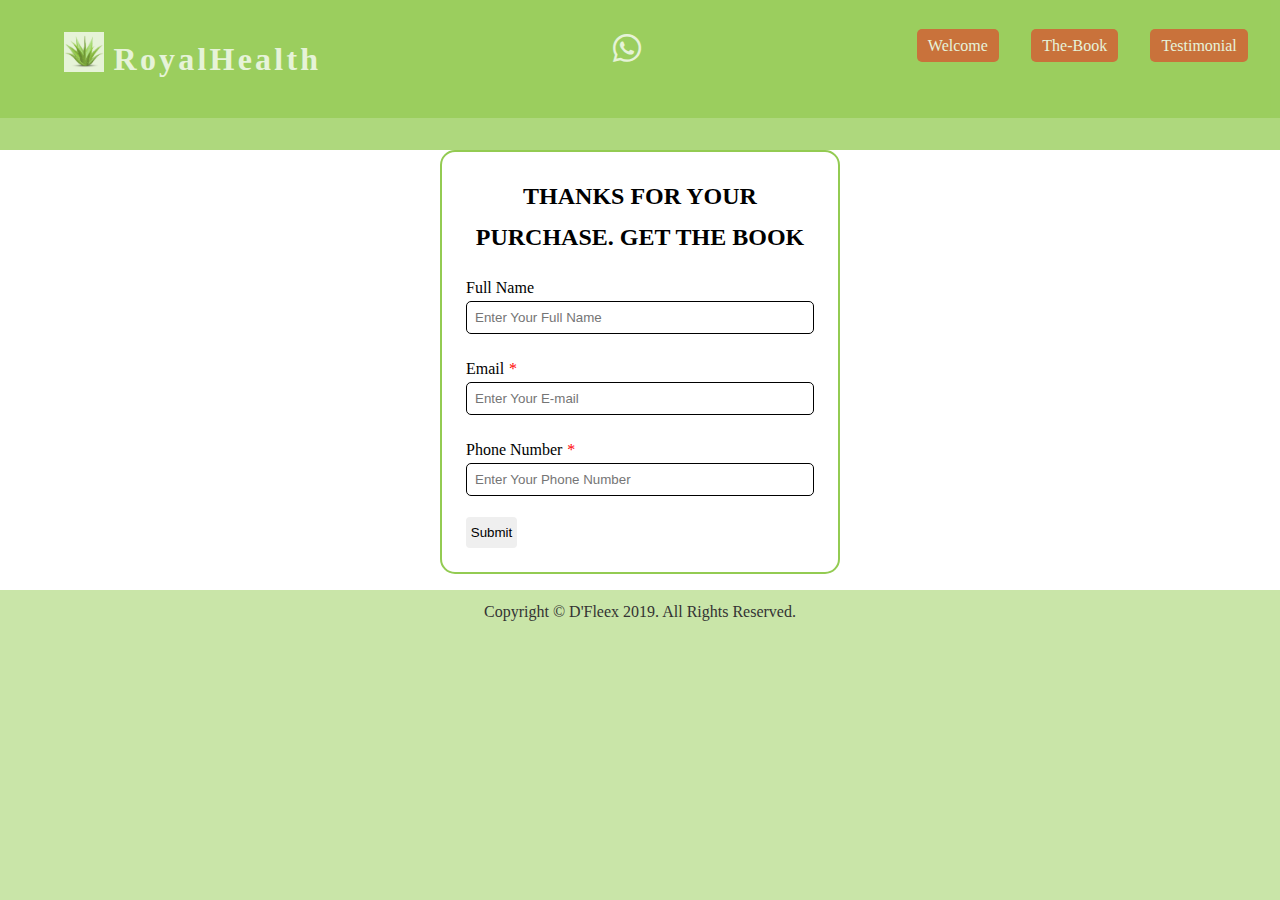
==== form.html @ 1e433793 "added some cool features for payment and success" ====
<!DOCTYPE html>
<html lang="en">
<head>
    <meta charset="UTF-8">
    <meta name="viewport" content="width=device-width, initial-scale=1.0">
    <meta http-equiv="X-UA-Compatible" content="ie=edge">
    <link rel="stylesheet" href="css/style.css">
    <link rel="stylesheet" media="screen and (max-width: 500px) " href="css/mobile.css">
    <link rel="stylesheet" href="css/menu.css">
    <link rel="stylesheet" href="font/css/all.css">
    <link rel="stylesheet" href="font/css/all.min.css">
    <link rel="stylesheet" href="font/css/fontawesome.min.css">
    <link rel="shortcut icon" type="image/x-icon" href="favicon.ico">
    <title>Royal-Health</title>
</head>
<body>

    <div class="menu-wrap">
        <input type="checkbox" class="toggler">
        <div class="hamburger"><div></div></div>
        <div class="menu">
        <div>
            <div>
                <ul>
                    <li><a href="#welcome">Home</a></li>
                    <li><a href="#learn">The-Book</a></li>
                    <li><a href="#testimonial">Testimonial</a></li>
                </ul>
            </div>
        </div>
    </div>
    </div>

    <nav>
        <div id="navbar">
        <!-- <div class="navbar-content"> -->
            <div class="logo"> <img src="./img/aloe vera.jpg" alt=""> <h1>RoyalHealth</h1></div>

            <div class="social">
                <a href="https://wa.me/2347087665232?text=Hello%20Natural%20Health%20I%20am%20interested%20in%20your%20ebook.%20My%20Name%20is%20__%20"><i class="fab fa-whatsapp fa-2x"></i></a>
            </div>
            
            <div class="navv">
                <ul>
                <li><a .btn href="#welcome">Welcome</a></li>
                <li><a .btn href="#learn">The-Book</a></li>
                <li><a .btn href="#testimonial">Testimonial</a></li>
                </ul>
            </div>
        </div>
    </nav>

</head>


<body>
    <div class="formy">
    <form name="contact" method="POST" data-netlify="true">
        <div class="form-wrap">
            <h2>THANKS FOR YOUR PURCHASE. GET THE BOOK</h2>
            <div class="form-group">
                <label class="is-requierd" for="Name">Full Name</label>
                <input type="text" name="name" id="name" placeholder="Enter Your Full Name">
            </div>

            <div class="form-group">
                <label class="is-required" for="Name">Email</label class="is-required">
                <input type="email" name="email" id="email" placeholder="Enter Your E-mail">
            </div>

            <div class="form-group">
                <label class="is-required" for="Name">Phone Number</label>
                <input type="number" name="number" id="number" placeholder="Enter Your Phone Number">
            </div>

            <button class="send"  > <a href="success.html">Submit</a></button>
        </div>
    </form>

    <footer class="footer">
        <p>Copyright &copy; D'Fleex 2019. All Rights Reserved. </p>
    </footer>
</body>
</html>
---- css/style.css ----
:root {
    --colorone: rgba(41, 128, 185, 0.5);
    --colortwo: rgba(230, 38, 20, 0.8);
    --colorthree: rgba(131, 145, 146, 0.5);
    --colorfour: rgba(147, 203, 82, 0.5);
    --width: 1000px;
    --menu-speed: 0.3s
}
/* (75, 139, 59, 0.8) */
/* 147, 203, 82  */

*{
    margin: 0;
    padding: 0;
    box-sizing: border-box;
}

body, html {
    background: var(--colorfour);
    /* opacity: 0.7; */
    line-height: 1.7;
}

a {
    text-decoration: none;
}

/* utility classes */
.container {
    max-width: var(--width);
    /* padding: 2rem; */
    overflow: hidden;
    margin: auto;
    /* display: flex; */
    align-items: center;
    justify-content: flex-start;
    align-content: center;
}

.py-1 {padding: 1rem 0;}
.py-2 {padding: 1.5rem 0;}
.py-3 {padding: 2rem 0;}
.p-1 {padding: 1rem;}
.p-2 {padding: 1.5rem;}
.p-3 {padding: 2rem;}

.m-heading {
    font-size: 2rem;
    padding: .75rem;
}

.m-center {
    text-align: center;

}
#butt {
    display: block;
    text-align: center;   
    letter-spacing: 2rem;
}

.btn{
    display: inline-block ;
    /* color: white; */
    border: none;
    background: #93cb52;
    opacity: 0.7;
    border-radius: 5px;
    padding: .5rem 1rem ;
    margin-top: 1rem;
}

.btn:hover {
    transition: 1s ease-in;
    opacity: 0.7;
    font-size: 1.2rem;
}

.btn a {
    text-align: center;
    align-items: center;
    color: var(--colortwo);
    font-weight: bold;
    padding: .5rem;
    align-content: center;
   
    /* display: inline-block ;
    color: #333;
    border: #333 2px solid;
    padding: .5rem 1rem ; */
    /* text-align: center;
    align-items: center;
    align-content: center; */
    /* margin-top: 1rem; */
}

.reg  {
    align-items: center;
    margin-top: 1rem;
    color: #333;
    text-align: center;
}

.liste {
    list-style: none;
}

.limited {
    text-align: center;
    padding: none;
    color: var(--colortwo);
}

.amount1 {
    text-decoration: line-through double var(--colortwo);    
    background: var(--colorfour);
    padding: .5rem;
    border-radius: 5px;
}

.amount {
    background: var(--colorfour);
    padding: .5rem;
    border-radius: 5px;
}


/* navbar section */
#navbar {
    background: #93cb52;
    color: #fff;
    display: flex;
    /* position: fixed; */
    /* width: 100%; */
    justify-content: space-between;
    top: 0;
    left: 0;
    opacity: 0.7; 
    z-index: 1; 
}

#navbar .logo {
    display: flex;
    align-content: center;
    justify-content: center;
    padding: 2rem 4rem;
    letter-spacing: .2rem;
    color: var(--colortwo);
}

#navbar .logo img {
    width: 40px;
    height: 40px;
    margin-right: .6rem;
}

#navbar .logo h1 {
    color: #fff;
    /* font-size: 2rem; */
}

#navbar ul {
    color: #fff;
    display: flex;
    padding: 1rem;
}

#navbar ul li {
    text-decoration: none;
    list-style: none;
    padding: 1rem;
    color:#fff;
}

#navbar ul li a {
    background: var(--colortwo);
    color: #fff;
    padding: 0.5rem .7rem;
    text-align: center;
    cursor: pointer;
    border-radius: 5px;
}

#navbar ul li a:hover {
    font-size: 1.1rem;
    background: #fff;
    color: var(--colortwo);
}

#navbar .social {    
    display: flex;
    /* text-align: center; */
    justify-content: center;
    justify-items: center;
    align-content: center;
    padding: 2rem;
    letter-spacing: 1rem;
    /* margin: 1rem; */
}

#navbar .social .fa-facebook, .fa-twitter {color: blue;}
#navbar .social .fa-instagram  {color: palevioletred;}
#navbar .social .fa-youtube  {color: red;}

.socials {    
    display: flex;
    /* text-align: center; */
    justify-content: center;
    justify-items: center;
    align-content: center;
    padding: 2rem;
    letter-spacing: 1rem;
    /* margin: 1rem; */

}

.socials .fa-facebook, .fa-twitter {color: blue;}
.social .fa-whatsapp { color: #fff;}


.socials {
    display: none;
}



/* showcase Section */
#showcase {
    background: #333;
    /* background: url('../img/birm.jpg') no-repeat center center/cover; */
    height: 70vh;
    position: relative;
    padding: 2rem;
    color: #fff;
}

#showcase::before {
    content: '';
    position: absolute;
    background: url('../img/mike.jpg') no-repeat center center/cover;
    /* background: var(--colorone); */
    top: 0;
    left: 0;
    right: 0;
    height: 100%;    
    opacity: 0.3;
}

#showcase .showcase-container{
    height: 50vh;
    display: flex;
    /* grid-template-columns: repeat(2, 1fr); */
    padding: 3rem;
    text-align: center;
    align-items: center;
    justify-content: center;
    position: absolute;
}

#showcase .showcase-container .btn {
    margin-top: 1.2rem;
    align-items: center;
}

/* Welcome Section */
#welcome {
    margin: auto;
    max-width: var(--width);
    min-height: 100%;
    padding: 2rem;
    /* position: relative; */
    /* overflow: hidden; */
    /* width: 1000px; */
}

#welcome h3 {
    text-align: center;
    margin-bottom: 1.2rem;
}

#welcome .welcome-book {
    display: flex;
    justify-items: center;
    /* margin-bottom: 2rem; */
}

.welcome-book .book-content {
    width: 50%;
    padding: 0 2rem;
    text-align: justify;
    align-content: center;
} 

.book-content .button {
    margin-bottom: 1rem;
}

.welcome-book .thebook {
    padding: 1rem 0;
    border-top: 1px dashed #fff;
    border-bottom: 1px dashed #fff;
}


.book-img {
    background: url('../img/naturalhealth.jpg')no-repeat center center/cover;
    padding: 2rem 3rem;
    min-height: 600px;
    margin: 2rem .75rem;
    width: 500px;
}


/* The what you will learn section */

#learn {
    color: #333;
    background: #fff;
    overflow: auto;
    padding: 0 2rem;
}

#learn h1 {
    padding-bottom: none;
    margin-bottom: none;
}

#learn .items {

    display: flex;
    flex-wrap: wrap;
    flex-direction: row;
    padding-bottom: 1rem;
    justify-content: space-between;
    align-items: center;
    /* color: #333;
    background: #fff; */
    /* align-items: center; */
}

#learn .items ul li{
    list-style: none;
}

#learn .item {
    margin-bottom: 1rem;
}

#advocate {
    margin: 1rem;
    text-align: center;
}

#advocate ul {
    text-align: justify;
}

#advocate ul li {
    margin-bottom: 1rem;
}


/* Testimonial section */

#testimonial {
    margin: auto;
    overflow: auto;
    background: #fff;
}

.testimonial {
    display: grid;
    grid-template-columns: repeat(2, auto);
    grid-gap: 2rem;
    padding: 1rem 2rem;
}

.testimonials {
    background: var(--colorfour);
    padding: .5rem
}

.testimonials img {
    /* display: block; */
    float: left;
    width: 100px;
    height: 100px;
    border-radius: 50%;
    padding: 1rem;
}

.testimonials .test-speech {
    padding-top: .5rem;
}

/* THE PAYMENT SECTION */

#payment {
    padding: 2rem;
    background: #fff;
    /* border-top: solid 1px #93cb52; */
    margin: auto;
    padding: 2rem;
    text-align: center;
    display: flex;

}

#payment .advert {
    /* margin: auto; */
    padding: 2rem;
    width: 50%;
}

.payments {
    display: block;
    margin: auto;
    align-items: center;
    justify-content: center;
    /* flex-basis: 1; */
    /* background: var(--colorfour); */
}

.pay {
    margin-bottom: 2rem;
    border: 1px solid var(--colortwo);
}

.payments img {
    width: 200px;
    height: 100px;
    background: var(--colorfour);
    margin:  1rem 1rem;
}

.pay h1 {
    text-align: center;
}


.pay button {
    padding: .5rem 1rem;
    color: var(--colortwo);
    font-size: 1.2rem;
    cursor: pointer;
}

/* thank you successful registration page */
.thanks {
    display: flex;
    flex-direction: column;
    height: 500px;
    justify-content: center;
    align-content: center;
    align-items: center;
    text-align: center;
    padding: 2rem;
    animation-name: thank;
    animation-duration: 3s ;
}

@keyframes thank{
    from { opacity: 0;}
    to {opacity: 1;}
}
.footer {
    color: #333;
    background: var(--colorfour);
    padding: .5rem;
    overflow: auto;
    text-align: center;
}




/* styles for form: This style is for form to pop us as a modal */
/* button {
    text-decoration: none;
    color: #333;
}

.modal {
    display: none;
    z-index: 1;
    top: 0;
    left: 0;
    overflow: auto;
    height: 100%;
    width: 100%;
    position: fixed;
    background-color: rgba(131, 145, 146, 0.7);
}

.closeBtn {
    float: right;
    color: rgba(231, 76, 60, 0.5);
    font-size: 1.3rem;
    background-color: #ccc;
    background-size: 100%;
    padding:  0.1rem;
    transform: skewX(150deg);
    cursor: pointer;
}

.closeBtn:hover, .closeBtn:focus {
    font-size: 2rem;
    background-color: red;
    color: #fff;
    animation-name: close;
    animation: 3s ease-in;
}

@keyframes close {
    from { scale: .2;}
    to { scale : .5;}
} */

.formy {
    background: #fff;
}

.forming {
    background: rgba(231, 76, 60, 0.5);
    width: 40%;
    margin: auto;
    /* background: #fff; */
    /* opacity: 0.5; */
    padding-top: 2rem;
}

.form-wrap {
    width: 400px;
    background: white;
    /* position: absolute; */
    margin: auto;
    padding: 1.5rem;
    margin-top: 2rem;
    margin-bottom: 1rem;
    border-radius: 15px;
    border: 2px solid #93cb52;
    /* box-shadow:0 3px 2px 0 rgba(231, 76, 60, 0.5), 3px 0 3px 0 rgba(231, 76, 60, 0.5); */
}

.form-wrap h2 {
    text-align: center;
    margin-bottom: 1rem;
}
.form-group label{
    margin-top: .5rem;
}

.form-group input {
    padding: 8px;
    width: 100%;
    border: 1px solid ;
    border-radius: 5px;
    outline-color: var(--colortwo);
    margin-bottom: 1.3rem;
}

.is-required:after{
    content: '*';
    padding-left: .3rem;
    color: red;
}

.send {
    padding: .5rem .3rem;
    border-radius: 4px;
    border: none;
    color: #333;
    text-decoration: none;
}

.send:hover {
    font-size: 1rem;
    background: rgba(231, 76, 60, 0.5);
}

.send a {
    color: black;
    text-decoration: none;
}

.terms {
    text-align: center;
}

.terms a {
    color: rgba(41, 128, 185, 0.5);
    text-decoration: none;
}

.radio {
    align-items: center;
    margin: auto;
    /* transform: translateX(100px); */
    margin-bottom: 2rem;
}

/* .footer {
    color: #333;
    background: #fff;
    padding: .5rem;
    overflow: hidden;
    text-align: center;
} */

.col-xs-12 { z-index:1; }
---- css/mobile.css ----
@media (min-width: 1000px) and (max-width:1100px) {
    #showcase .showcase-container {
        display: flex;
        flex-direction: row;
        align-items: center;
        justify-content: center;
        text-align: center;

    }
}

/* @media (min-width: 768px) and (max-width:1100px) {
        .menu-wrap .menu {
            display: none;
        }
} */

/* ........................... */
/* Utility Section */
.py-1 {padding: .8rem 0;}
.py-2 {padding: 1rem 0;}
.py-3 {padding: 1.4rem 0;}
.p-1 {padding: .8rem 0;}
.p-2 {padding: 1rem 0;}
.p-3 {padding: 1.4rem 0;}

.m-heading {
    font-size: 1rem;
    padding: .5rem;
}

#butt {
    letter-spacing: 1rem;
}

.btn {
   padding: .3rem .75rem; 
   font-size: .8rem;
}

.btn:hover {
    font-size: 1rem;
}

.btn a {
    padding: .35rem;
}

.reg {
    margin-top: .75rem;
}


/* Navbar Section: This section is about the mobile view navbar less than 500px */
#navbar {
    display: flex;
    justify-content: center;
    align-items: center;
    text-align: center;
}

#navbar .logo {
    padding: 1.6rem;
    /* margin-left: 3rem; */
}

#navbar .logo h1 {
    font-size: 1.2rem;
    letter-spacing: normal;
}


#navbar .logo img {
    width: 20px;
    height: 20px;
    /* margin right: .2rem; */
}


#navbar .social {
    padding: -2rem;
}

.socials {
    display: flex;
    padding: .5rem 0;
}

#navbar ul {
    display: none;
}

/* #navbar ul li {
    padding: 1rem .3rem;
    font-size: .75rem;
}

#navbar ul li a {
    padding: .3rem .5rem;
    cursor: pointer;
} */


#showcase {
    height: 100vh;
    padding: 1rem;
}


#showcase .showcase-container {
    display: flex;
    height: inherit;
    justify-content: center;
    align-items: center;
    text-align: justify;
    align-content: center;
    /* margin: 1.2rem auto; */
    padding: 0 1rem;
}

#showcase .showcase-content  h1, 
#showcase .showcase-content h4 {
    font-size: 1rem;
    text-align: center;
}

#showcase .showcase-content p {
    font-size: .8rem;
}

#welcome .welcome-book{
    display: grid;
    /* grid-template-columns: 2fr; */
    padding: .8rem;
}

.book-img {
    width: 90%;
    min-height: 400px;
    padding: 1rem 1.2rem;
    /* margin-top: 1rem; */
}


.welcome-book .book-content {
    width: 100%;
    padding: .6rem .7rem;
}
 
#testimonial h2 {
    padding-bottom: none;
    margin-bottom: none;
}



.testimonial {
    width: 100%;
    display: block;
    /* grid-template-columns: auto; */
}

.testimonials {
    border: #fff solid 1px;
    margin: 1rem 0;
}

.testimonials:first-child {
    margin-top: none;
}

.testimonials img {
    width: 100px;
    height: 100px;
}

.testimonials .test-speech {
    margin-top: -1rem;
    text-align: center/justify;
}



.testimonials .test-speech h3 {
    padding-bottom: 1rem;
    margin-top: .5rem;
    text-align: center;
    margin-bottom: -1.2rem;
}

#payment {
    margin: 1rem;
    display: block;
}

.payments {
    display: block;
}


#payment .advert img{
    width: 200px;
    height: 300px;
}

/* .menu-wrap {
    width: 100%;
    height: 100%;
} */

.menu-wrap .menu > div {
    position: fixed;
    top: 0;
    left: 0;
    width: 50vw;
    height: 60vw;
    /* margin-top: -15rem; */
    padding: -1rem;
    /* flex: none; */
}

.menu-wrap.menu > div > div {
    max-width: 50vw;
    max-width: 60vw;
}


/* for  screen sizes less than 500px*/

/* @media (max-width: 500px) {
    #navbar {
        flex-direction: rows;
        justify-content: space-evenly;

    }

    div.logo {
        padding: -2rem;
    }

    #navbar .social {
        display: none;
        padding: -2rem;
    }
    
    .socials {
        display: flex;
    }


    Showcase Section
    #showcase {
        height: 100vh;
        display: flex;
        justify-content: center;
        align-content: center;
        text-align: center/justify;
    }

    #showcase h1 {
        padding-top: 4rem;
        font-size: 1.3rem;
    }

    The welcome section
    #welcome {
        height: 100%;
    }

    #welcome .welcome-training{
        display: block;
        flex-direction: column;
        width: 100%;
    }

    #welcome .training-content {
        width: 100%;
    }

    .training-img {
        background: url('../img/about.jpg')no-repeat center center/cover;
        padding: 0 2.5rem;
        height: 200px;
        padding: 2rem;
        margin-bottom: .5rem;
        width: 100%;
    }

    What You will learn section
    #learn h1 {
        font-size: 1.1rem;
    }


    #learn .items {
        display: grid;
        grid-template-columns: repeat(2, auto);
        font-size: .8rem;
    }

    The Testimonial Section
    #testimonial {
        padding: 1.3rem;
    }

    .testimonials > div {
        display: grid;
        grid-template-columns: 1fr;
        width: 100%;
        margin: auto;
        border-bottom: #fff dashed 2px;
    }

    .testimonias > div {
        display: grid;
        grid-template-columns: 1fr;
        width: 100%;
        margin: auto;
        border-bottom: #fff dashed 2px;
    }
    
    .testimonials .box {
        display: none;
    }

    .testimonias .box {
        display: none;
    }

    .testimonials img {
        height: 200px;
        width: 100%;
    }

    .testimonias img {
        height: 200px;
        width: 100%;
    }

    .testimonials .test-speech {
        margin: auto;
        text-align: center/justify;
    }

    .testimonias .test-speech {
        margin: auto;
        text-align: center/justify;
    }

    .testimonials .test-speech h3 {
        text-align: center;
        transform: none;
    }

    .testimonias .test-speech h3 {
        text-align: center;
        transform: none;
    }
}

@media (max-width:320px) {
    #navbar {
        display: flex;
    }   

    #navbar ul {
        margin-top: -3rem;
    }

    #showcase {
        height: 100vh;
        display: inherit;
        width: 100%;
    }

    #showcase .showcase-content{
        padding-top: 7rem;
    }

    #showcase .showcase-container h1 {
        letter-spacing: 0.7;
        display: block;
        text-align: center;
    }

    .footer {
        font-size: .9rem;
    }
} */
---- css/menu.css ----
/* This section is for the whole hamburger menu to open by the side */
.menu-wrap {
    position: fixed;
    left: 0;
    top: 0;
    z-index: 1;
    margin-top: 1.5rem;
}

/* This section is the toggler section which is checked when clicked */
.menu-wrap .toggler {
    position: absolute;
    top: 0;
    left: 0;
    z-index: 2;
    cursor: pointer;
    width: 40px;
    height: 40px;
    opacity: 0;
}

/* This is  the div that the houses three lines of the hamburger */
.menu-wrap .hamburger {
    position: absolute;
    top: 0;
    left: 0;
    z-index: 1;
    width: 50px;
    height: 50px;
    padding: 1rem;
    background: var(--colorfour);
    display: flex;
    align-items: center;
    justify-content: center;
    margin-top: 0.5rem;
}

/* This creates the first line of the hamburger */
.menu-wrap .hamburger > div {
    position: relative;
    flex: none;
    background: #fff;
    display: flex;
    align-items: center;
    justify-content: center;
    width: 100%;
    height: 2px;
    transition: all 0.5s ease;
}

/* This creates the othre two lines before and after */
.menu-wrap .hamburger > div::before, 
.menu-wrap .hamburger > div::after {
    content: '';
    background: inherit;
    width: 100%;
    height: 2px;
    z-index: 1;
    position: absolute;
    top: -8px ;
}

/* This position the line below the midddle one */
.menu-wrap .hamburger >  div::after {
    top: 8px;
}

/* transform lines to rotate 135 degrees */
.menu-wrap .toggler:checked + .hamburger > div {
    transform: rotate(135deg);
}

/* transform  and turn lines into X */
.menu-wrap .toggler:checked + .hamburger > div::before,
.menu-wrap .toggler:checked + .hamburger > div::after {
    top: 0;
    transform: rotate(90deg);
}

/* Rotate on Hover when Checked */
.menu-wrap .toggler:checked:hover + .hamburger > div {
    transform: rotate(360deg);
}

/* Show overlay when checked */
.menu-wrap .toggler:checked ~ .menu {
    visibility: visible;
}

.menu-wrap .toggler:checked ~ .menu > div{
    transform: scale(1);
    transition-duration: var(--menu-speed);
}

.menu-wrap .toggler:checked ~ .menu > div > div {
    opacity: 1;
    /* transition: opacity 0.4s ease 0.4; */
}


/* styling the menu section to show the navbar by the side */
.menu-wrap .menu {
    position: fixed;
    top: 0;
    left: 0;
    width: 100%;
    height: 100%;
    visibility: hidden;
    overflow: hidden;
    display: flex;
    align-items: center;
    justify-content: center;
}


.menu-wrap .menu > div {
    background: var(--colorfour);
    width: 50vw;
    height: 50vw;
    display: flex;
    /* flex: none; */
    padding: 1rem;
    /* margin-top: 15rem; */
    align-items: left;
    justify-content: left;
    transform: scale(0);
    transition: all 0.3s ease;
}

.menu-wrap .menu > div > div {
    /* text-align: center; */
    max-width: 50vw;
    max-height: 50vw;
    opacity: 0;
    transition: opacity 0.4s ease-in-out;
}

.menu-wrap .menu > div > div > ul > li {
    list-style: none;
    /* color: #fff; */
    font-size: 1rem;
    padding: 0.8rem;
}

.menu-wrap .menu > div > div > ul > li a {
    background: var(--colortwo);
    /* background: var(--colortwo); */
    color: #fff;
    padding: 0.5rem .7rem;
    text-align: center;
    cursor: pointer;
    border-radius: 5px;
    transition: color 0.4s ease-in-out;
}

.menu-wrap .menu > div > div > ul > li a:hover {
    color: var(--colortwo);
    background: var(--colorfour);
}

/* This makes the hamburger menu not to display on screen-sizes larger than 768px */
@media (min-width: 768px) {
    .menu-wrap {
        display: none;
    }
}
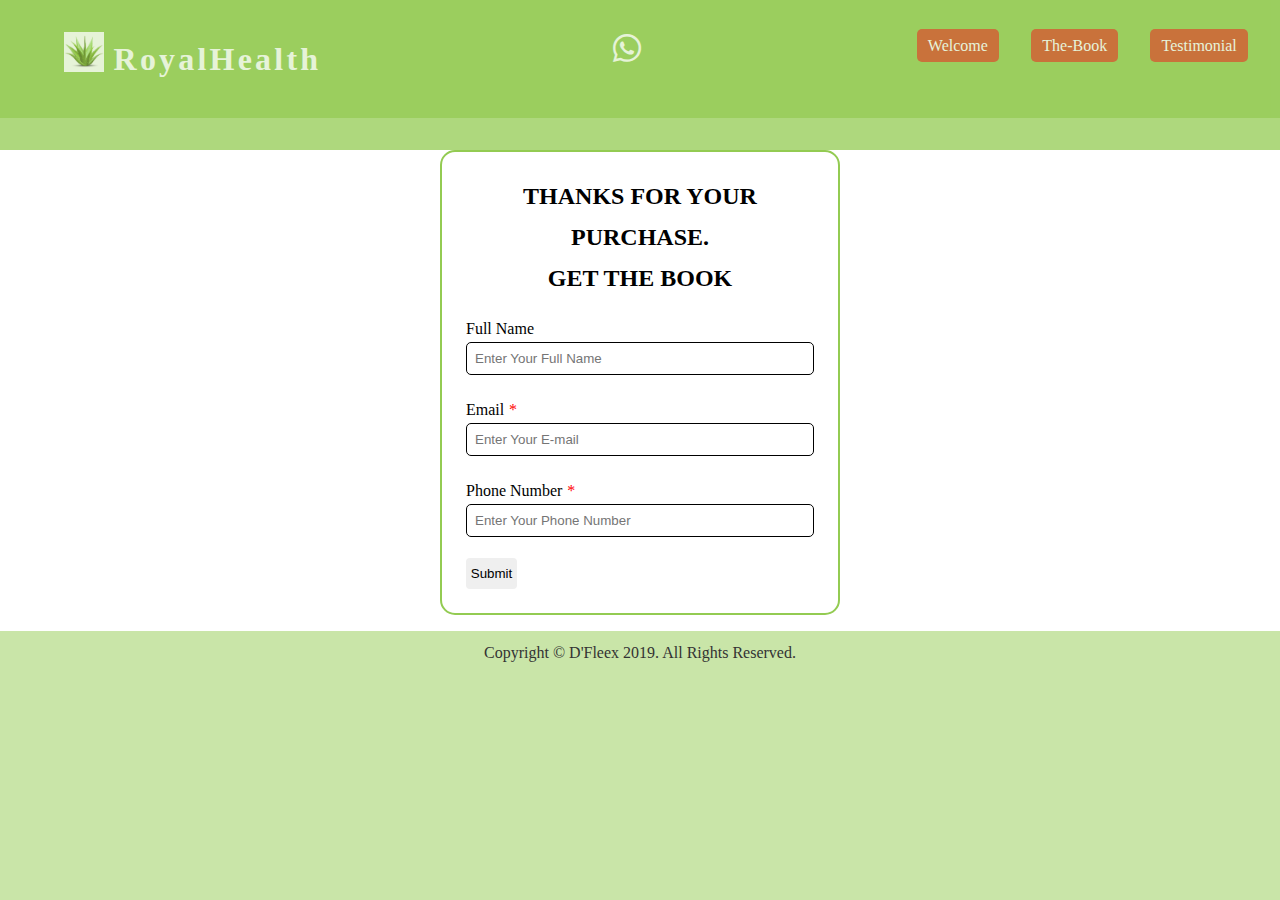
==== commit 529e266b: "added some cool features" ====
--- a/form.html
+++ b/form.html
@@ -55,9 +55,10 @@
 
 <body>
     <div class="formy">
-    <form name="contact" method="POST" data-netlify="true">
+    <form name="contact" method="POST" data-netlify="true" action="/success.html">
         <div class="form-wrap">
-            <h2>THANKS FOR YOUR PURCHASE. GET THE BOOK</h2>
+            <h2>THANKS FOR YOUR PURCHASE. <br>
+                GET THE BOOK</h2>
             <div class="form-group">
                 <label class="is-requierd" for="Name">Full Name</label>
                 <input type="text" name="name" id="name" placeholder="Enter Your Full Name">
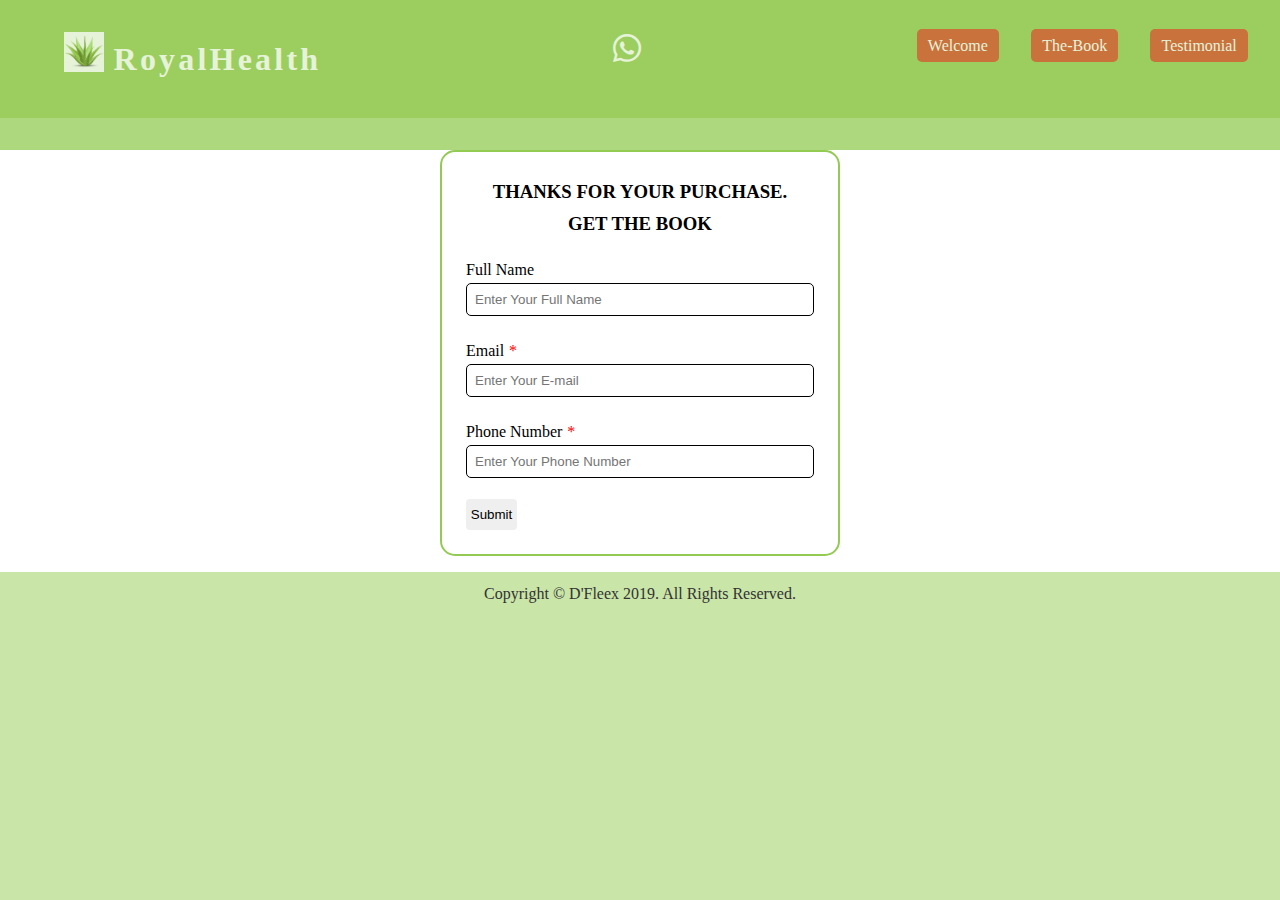
==== commit 4f357f6c: "added cool features" ====
--- a/form.html
+++ b/form.html
@@ -57,8 +57,8 @@
     <div class="formy">
     <form name="contact" method="POST" data-netlify="true" action="/success.html">
         <div class="form-wrap">
-            <h2>THANKS FOR YOUR PURCHASE. <br>
-                GET THE BOOK</h2>
+            <h3>THANKS FOR YOUR PURCHASE. <br>
+                GET THE BOOK</h3>
             <div class="form-group">
                 <label class="is-requierd" for="Name">Full Name</label>
                 <input type="text" name="name" id="name" placeholder="Enter Your Full Name">
--- a/css/style.css
+++ b/css/style.css
@@ -542,7 +542,7 @@
     /* box-shadow:0 3px 2px 0 rgba(231, 76, 60, 0.5), 3px 0 3px 0 rgba(231, 76, 60, 0.5); */
 }
 
-.form-wrap h2 {
+.form-wrap h3 {
     text-align: center;
     margin-bottom: 1rem;
 }
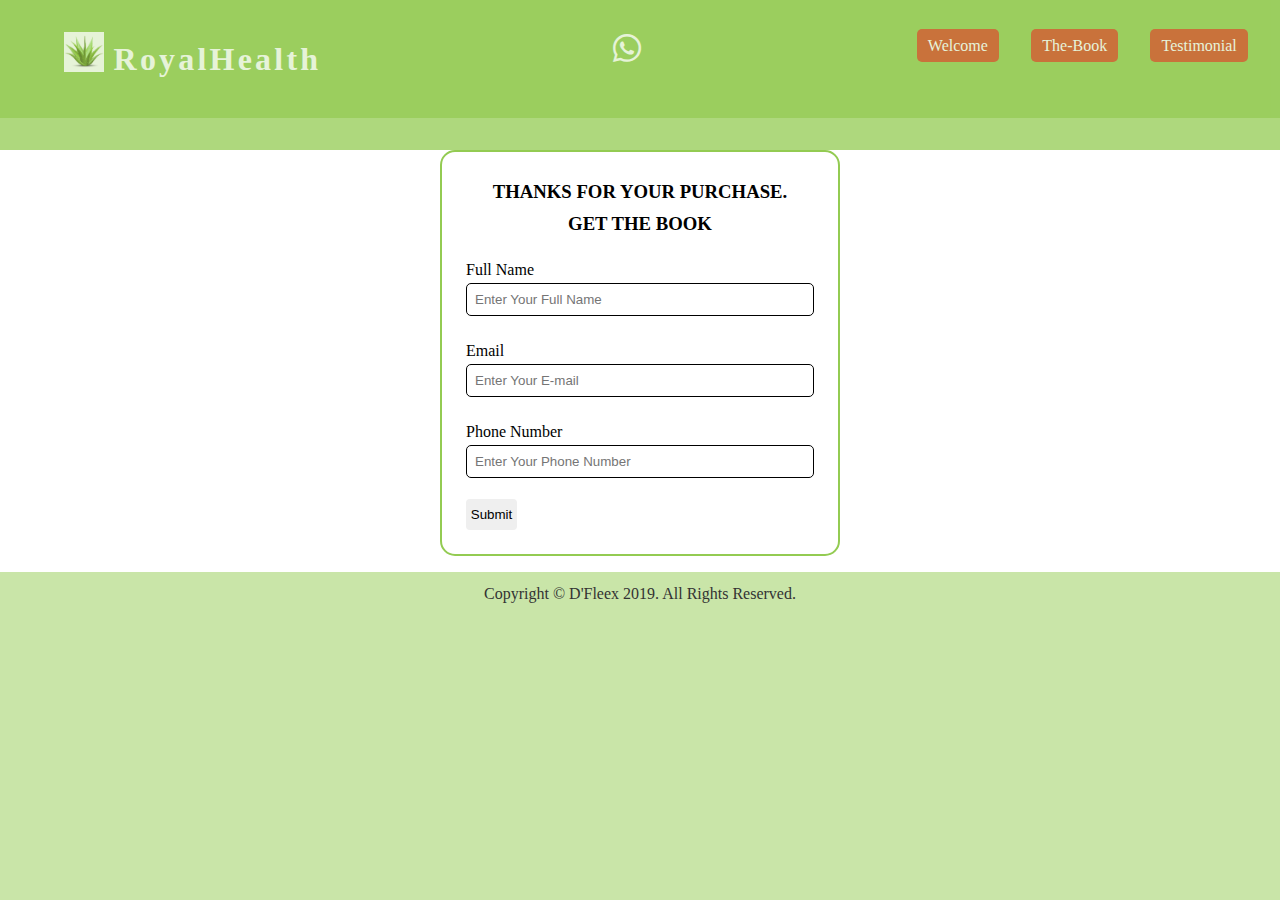
==== commit e92a84de: "modified" ====
--- a/form.html
+++ b/form.html
@@ -60,17 +60,17 @@
             <h3>THANKS FOR YOUR PURCHASE. <br>
                 GET THE BOOK</h3>
             <div class="form-group">
-                <label class="is-requierd" for="Name">Full Name</label>
+                <label class="requierd" for="Name">Full Name</label>
                 <input type="text" name="name" id="name" placeholder="Enter Your Full Name">
             </div>
 
             <div class="form-group">
-                <label class="is-required" for="Name">Email</label class="is-required">
+                <label class="required" for="Name">Email</label>
                 <input type="email" name="email" id="email" placeholder="Enter Your E-mail">
             </div>
 
             <div class="form-group">
-                <label class="is-required" for="Name">Phone Number</label>
+                <label class="required" for="Name">Phone Number</label>
                 <input type="number" name="number" id="number" placeholder="Enter Your Phone Number">
             </div>
 
--- a/css/style.css
+++ b/css/style.css
@@ -559,8 +559,8 @@
     margin-bottom: 1.3rem;
 }
 
-.is-required:after{
-    content: '*';
+.required:after{
+    content: '*' important!;
     padding-left: .3rem;
     color: red;
 }
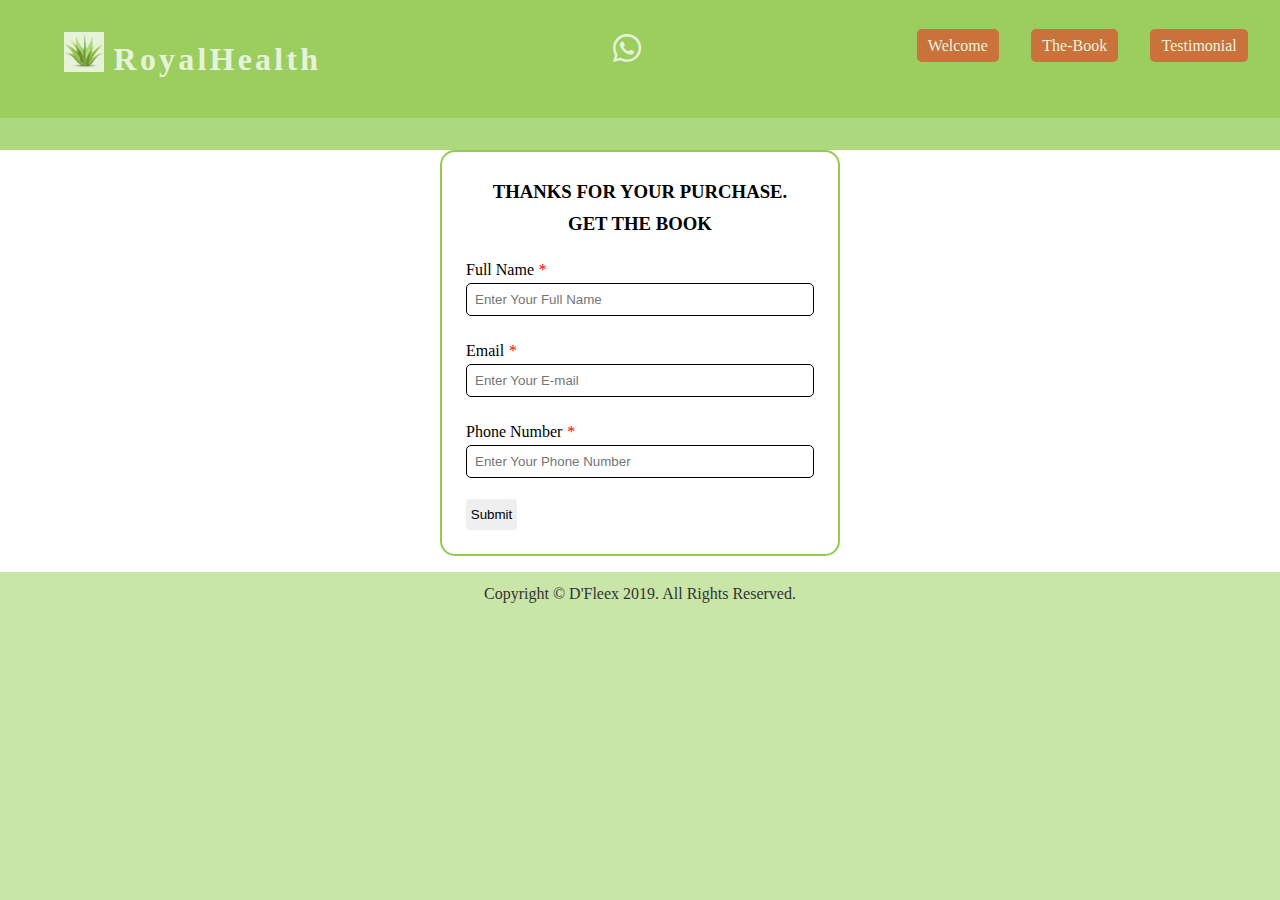
==== commit 45a5f270: "modified site" ====
--- a/form.html
+++ b/form.html
@@ -60,18 +60,18 @@
             <h3>THANKS FOR YOUR PURCHASE. <br>
                 GET THE BOOK</h3>
             <div class="form-group">
-                <label class="requierd" for="Name">Full Name</label>
-                <input type="text" name="name" id="name" placeholder="Enter Your Full Name">
+                <label class="is-required" for="Name">Full Name</label>
+                <input required type="text" name="name" id="name" placeholder="Enter Your Full Name" required />
             </div>
 
             <div class="form-group">
-                <label class="required" for="Name">Email</label>
-                <input type="email" name="email" id="email" placeholder="Enter Your E-mail">
+                <label class="is-required" for="Name">Email</label>
+                <input required type="email" name="email" id="email" placeholder="Enter Your E-mail" required/>
             </div>
 
             <div class="form-group">
-                <label class="required" for="Name">Phone Number</label>
-                <input type="number" name="number" id="number" placeholder="Enter Your Phone Number">
+                <label class="is-required" for="Name">Phone Number</label>
+                <input required type="number" name="number" id="number" placeholder="Enter Your Phone Number" required/>
             </div>
 
             <button class="send"  > <a href="success.html">Submit</a></button>
--- a/css/style.css
+++ b/css/style.css
@@ -559,8 +559,8 @@
     margin-bottom: 1.3rem;
 }
 
-.required:after{
-    content: '*' important!;
+.is-required:after{
+    content: '*';
     padding-left: .3rem;
     color: red;
 }
@@ -606,5 +606,3 @@
     overflow: hidden;
     text-align: center;
 } */
-
-.col-xs-12 { z-index:1; } 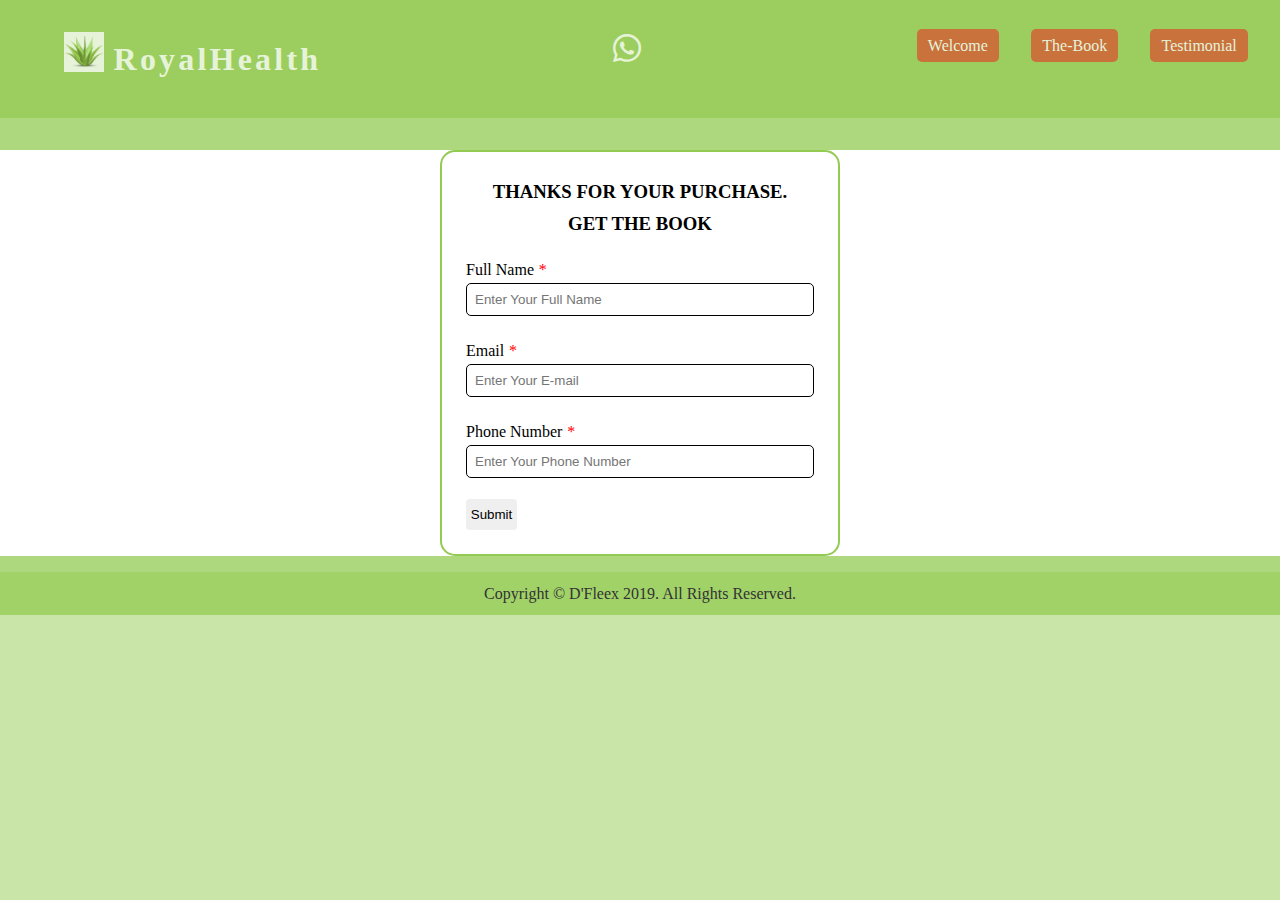
==== commit 41a0acd8: "added cool features" ====
--- a/form.html
+++ b/form.html
@@ -53,30 +53,33 @@
 </head>
 
 
-<body>
+<div>
     <div class="formy">
     <form name="contact" method="POST" data-netlify="true" action="/success.html">
         <div class="form-wrap">
             <h3>THANKS FOR YOUR PURCHASE. <br>
                 GET THE BOOK</h3>
+
             <div class="form-group">
                 <label class="is-required" for="Name">Full Name</label>
-                <input required type="text" name="name" id="name" placeholder="Enter Your Full Name" required />
+                <input type="text" name="name" id="name" placeholder="Enter Your Full Name" class="required">
             </div>
 
             <div class="form-group">
                 <label class="is-required" for="Name">Email</label>
-                <input required type="email" name="email" id="email" placeholder="Enter Your E-mail" required/>
+                <input type="email" name="email" id="email" placeholder="Enter Your E-mail" class="required">
             </div>
 
             <div class="form-group">
                 <label class="is-required" for="Name">Phone Number</label>
-                <input required type="number" name="number" id="number" placeholder="Enter Your Phone Number" required/>
+                <input type="phone" name="number" id="number" placeholder="Enter Your Phone Number" class="required">
             </div>
 
-            <button class="send"  > <a href="success.html">Submit</a></button>
-        </div>
+            <button class="send"> <a href="success.html">Submit</a></button>
+       
     </form>
+</div>
+</div>
 
     <footer class="footer">
         <p>Copyright &copy; D'Fleex 2019. All Rights Reserved. </p>
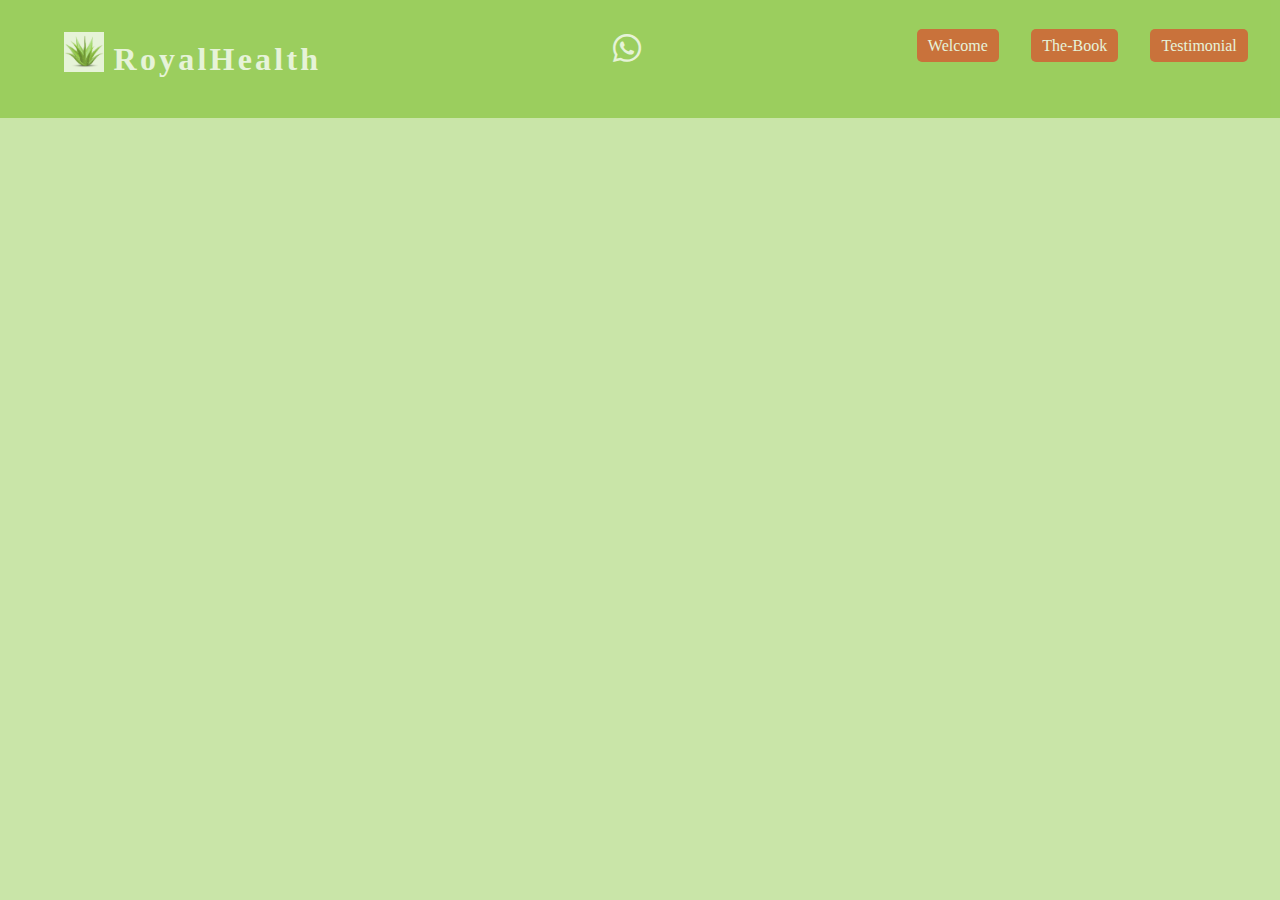
==== commit bc5619fe: "added cool features like modal for the form to pop up like a modal" ====
--- a/form.html
+++ b/form.html
@@ -52,13 +52,13 @@
 
 </head>
 
-
-<div>
-    <div class="formy">
+    <div id="modal" class="formy">
     <form name="contact" method="POST" data-netlify="true" action="/success.html">
         <div class="form-wrap">
             <h3>THANKS FOR YOUR PURCHASE. <br>
                 GET THE BOOK</h3>
+
+            <span class="closebtn">&times;</span>
 
             <div class="form-group">
                 <label class="is-required" for="Name">Full Name</label>
@@ -79,7 +79,6 @@
        
     </form>
 </div>
-</div>
 
     <footer class="footer">
         <p>Copyright &copy; D'Fleex 2019. All Rights Reserved. </p>
--- a/css/style.css
+++ b/css/style.css
@@ -307,7 +307,7 @@
     padding: 2rem 3rem;
     min-height: 600px;
     margin: 2rem .75rem;
-    width: 500px;
+    width: 550px;
 }
 
 
@@ -475,57 +475,62 @@
 
 
 /* styles for form: This style is for form to pop us as a modal */
-/* button {
+ button {
     text-decoration: none;
     color: #333;
-}
-
-.modal {
+    padding: .7rem;
+    font-size: 1.3rem;
+    color: #333;
+}
+
+#modal {
     display: none;
     z-index: 1;
     top: 0;
     left: 0;
     overflow: auto;
-    height: 100%;
-    width: 100%;
+    height: 100vh;
+    width: 100vw;
     position: fixed;
     background-color: rgba(131, 145, 146, 0.7);
-}
-
-.closeBtn {
+    animation-name: now;
+    animation-duration: 2s;
+}
+
+#closebtn {
     float: right;
-    color: rgba(231, 76, 60, 0.5);
+    color: rgba(238, 16, 109, 0.5);
     font-size: 1.3rem;
-    background-color: #ccc;
-    background-size: 100%;
-    padding:  0.1rem;
-    transform: skewX(150deg);
+    font-weight: bolder;
     cursor: pointer;
 }
 
-.closeBtn:hover, .closeBtn:focus {
+#closebtn:hover, #closebtn:focus {
     font-size: 2rem;
-    background-color: red;
-    color: #fff;
-    animation-name: close;
-    animation: 3s ease-in;
-}
+}
+
+
 
 @keyframes close {
-    from { scale: .2;}
-    to { scale : .5;}
-} */
+    from { opacity: 1;}
+    to { opacity: 0;}
+} 
 
 .formy {
     background: #fff;
+    animation-name: now;
+    animation-duration: 1s;
+}
+
+@keyframes now {
+    form { opacity: 0;}
+    to { opacity: 1;}
 }
 
 .forming {
     background: rgba(231, 76, 60, 0.5);
     width: 40%;
     margin: auto;
-    /* background: #fff; */
-    /* opacity: 0.5; */
     padding-top: 2rem;
 }
 
@@ -565,7 +570,7 @@
     color: red;
 }
 
-.send {
+/* .send {
     padding: .5rem .3rem;
     border-radius: 4px;
     border: none;
@@ -595,9 +600,9 @@
 .radio {
     align-items: center;
     margin: auto;
-    /* transform: translateX(100px); */
+    transform: translateX(100px);
     margin-bottom: 2rem;
-}
+} */
 
 /* .footer {
     color: #333;
